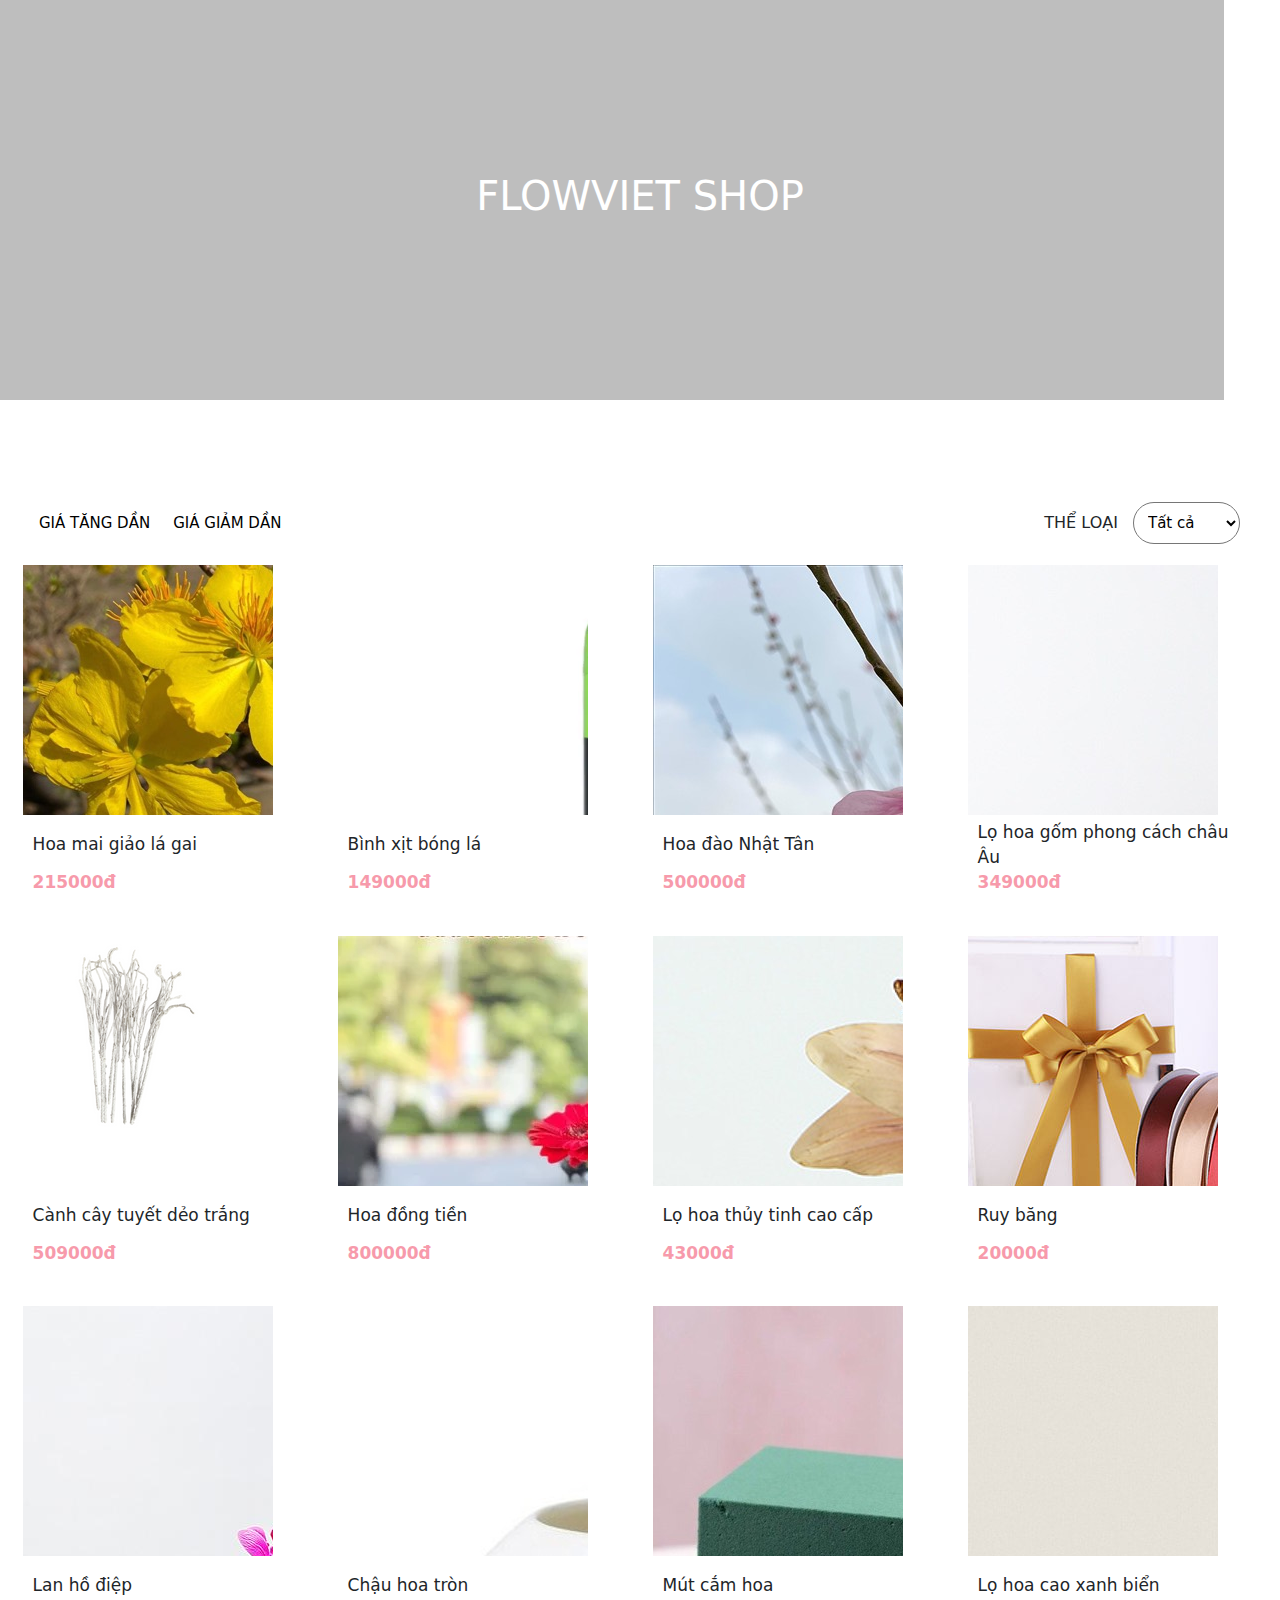
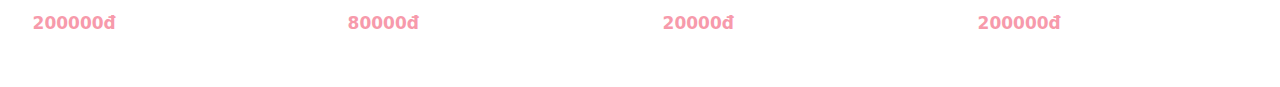
==== Shop/index.html @ 073242c7 "update" ====
<!DOCTYPE html>
<html lang="en">
  <head>
    <meta charset="UTF-8" />
    <meta http-equiv="X-UA-Compatible" content="IE=edge" />
    <meta name="viewport" content="width=device-width, initial-scale=1.0" />
    <title>FLOWVIET-shop</title>
    <!-- Bootstrap -->
    <link
      rel="stylesheet"
      href="https://cdn.jsdelivr.net/npm/bootstrap@5.3.0-alpha1/dist/css/bootstrap.min.css"
    />
    <!-- Style -->
    <link rel="stylesheet" href="./index.css">
  </head>
  <body>
    <div id="elementor" class="d-flex align-items-center justify-content-center">
      <div id="elementor-overlay">
      </div>
      <h1>FLOWVIET SHOP</h1>
    </div>
    <div class="tool-bar">
      <div>
        <button id="asc" class="text-uppercase">Giá tăng dần</button>
        <button id="desc" class="text-uppercase">Giá giảm dần</button>
      </div>
      <div class="catagories">
        <label for="filter" class="text-uppercase">Thể loại</label>
        <select id="filter">
          <option value="all">Tất cả</option>
          <option value="flower">Hoa</option>
          <option value="vase">Lọ hoa</option>
          <option value="accessories">Phụ kiện</option>
        </select>
      </div>
    </div>
    <ul id="products-list">
      <!-- Render bằng JS ở đây -->
    </ul>

    <!-- Javascript -->
    <script src="https://cdn.jsdelivr.net/npm/bootstrap@5.3.0-alpha1/dist/js/bootstrap.bundle.min.js"></script>
    <script src="index.js"></script>
  </body>
</html>
---- Shop/index.css ----
* {
  box-sizing: border-box;
}

body {
  margin: 0px;
  padding: 0px;
}

#elementor {
  background-image: url(https://n.foxdsgn.com/floreal/wp-content/uploads/2020/06/shop_banneg_bg.jpg);
  background-position: center center;
  background-repeat: no-repeat;
  background-size: cover;
  padding: 200px 15px 200px 15px;
  font-size: 60px;
  text-align: center;
  align-self: center;
}

#elementor-overlay {
  background-color: #272727;
  opacity: 0.3;
  height: 400px;
  width: 1224px;
  top: 0;
  left: 0;
  position: absolute;
}

#elementor > h1 {
  position: absolute;
  z-index: 1;
  color: white;
}

.tool-bar {
  display: flex;
  align-items: center;
  justify-content: space-between;
  margin: 100px 20px 20px 20px;
  padding: 10px;
  height: 45px;
  border-radius: 7px;
}

#asc,
#desc {
  margin: 0px 5px;
  padding: 4px;
  height: 30px;
  background-color: transparent;
  border: none;
  font-size: 15px;
  transform: 2s;
}

#asc:hover,
#desc:hover {
  color: #f79aab;
  font-weight: 500;
}

.catagories {
  margin-right: 10px;
}

label {
  margin-right: 10px;
}

select {
  height: auto !important;
  padding: 10px;
  height: 33px;
  border-radius: 90px;
  font-size: 15px;
  background-color: transparent;
}


#products-list {
  margin: 10px;
  padding: 0px;
  max-width: 100%;
  display: flex;
  justify-content: space-around;
  flex-direction: row;
  flex-wrap: wrap;
}

.product {
  display: flex;
  flex-direction: column;
  width: 23%;
  height: max-content;
  margin-bottom: 20px;
  border-radius: 5px;
}



.product-img {
  width: 250px;
  height: 250px;
  object-fit: cover;
  margin-bottom: 10px;
  justify-self: center;
  transition: 0.5s;
}

img:hover {
  transform: scale(1.1);
}

.product-name {
  margin-bottom: 5px;
  padding: 0px 10px;
  font-size: 17px;
  display: flex;
  align-items: center;
  height: 40px;
}

.product-name:hover {
  font-weight: 500;
}

.product-price {
  font-size: 17px;
  font-weight: bold;
  margin-bottom: 20px;
  padding: 0px 10px;
  color: #f79aab;
}
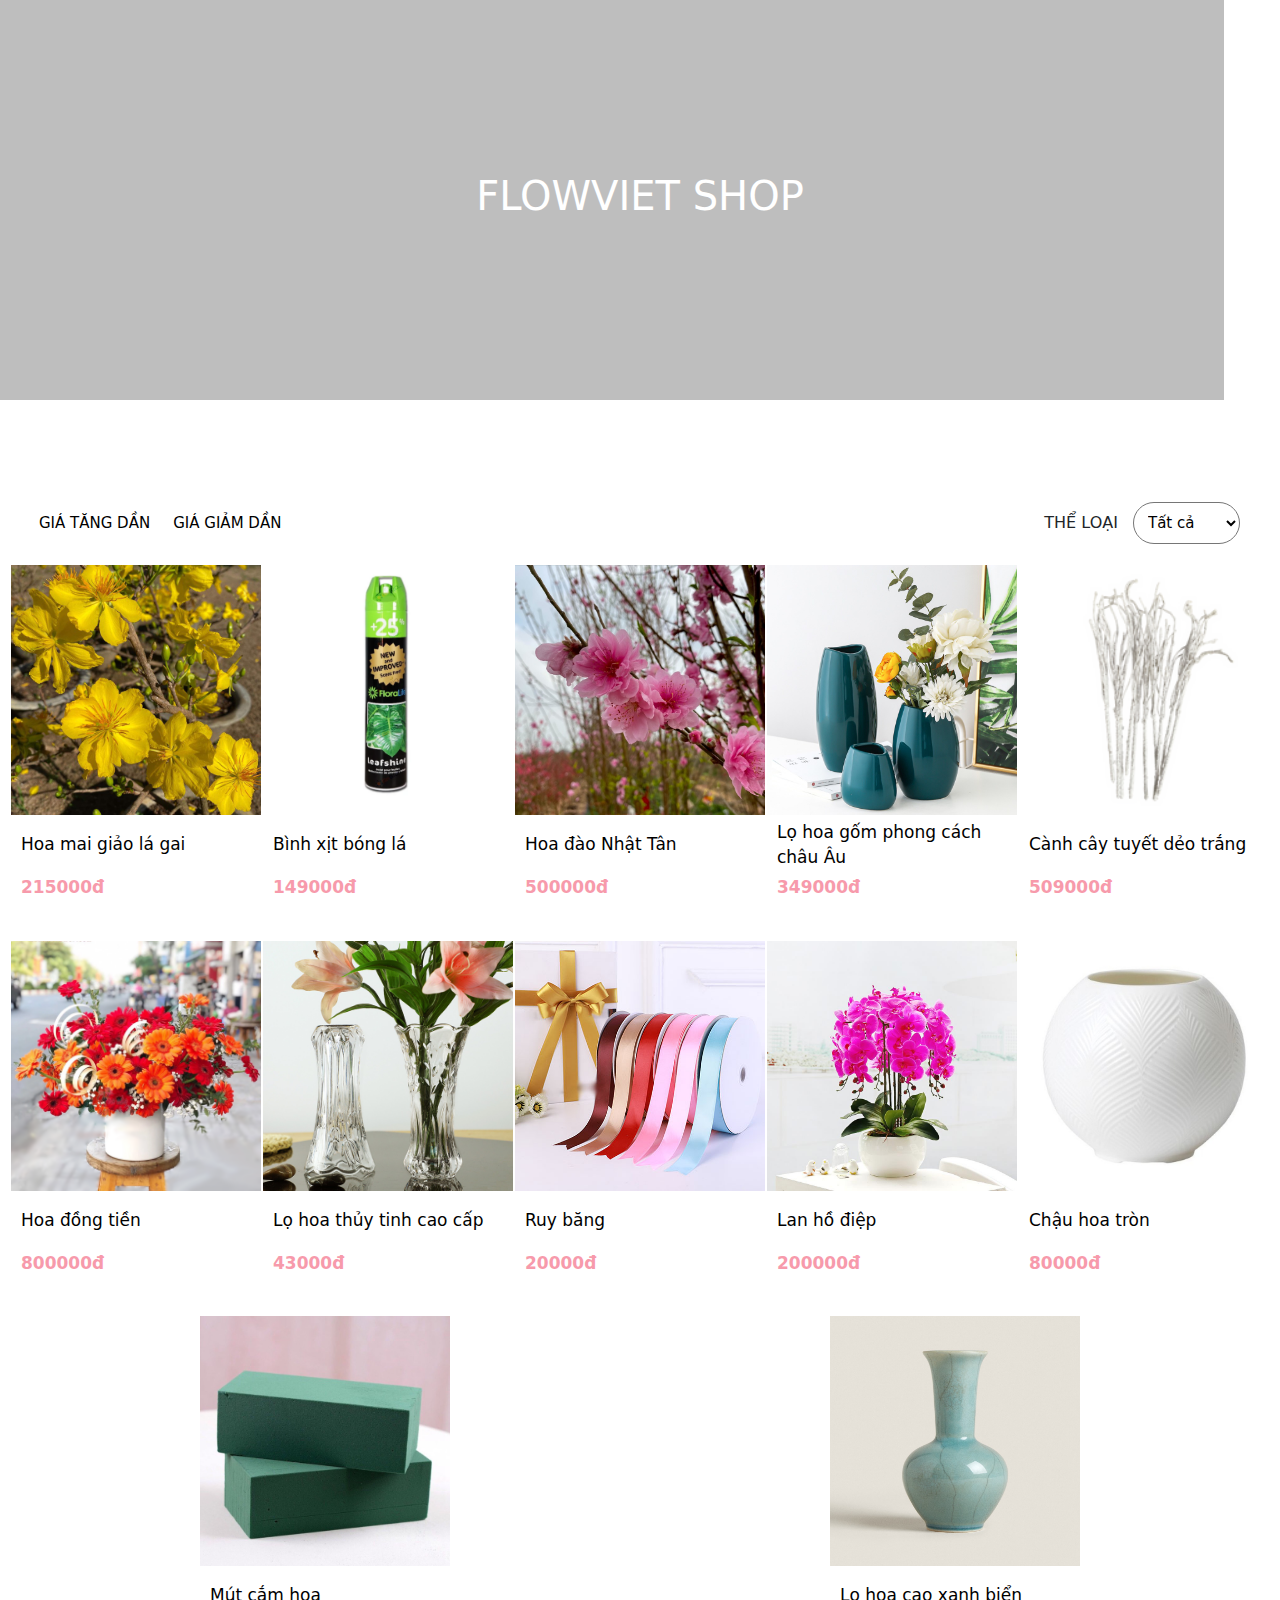
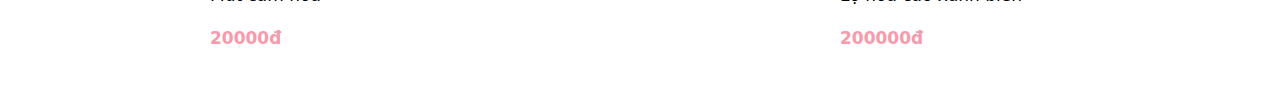
==== commit 31acbcb5: "done shop page" ====
--- a/Shop/index.html
+++ b/Shop/index.html
@@ -11,12 +11,16 @@
       href="https://cdn.jsdelivr.net/npm/bootstrap@5.3.0-alpha1/dist/css/bootstrap.min.css"
     />
     <!-- Style -->
-    <link rel="stylesheet" href="./index.css">
+    <link rel="stylesheet" href="./index.css" />
+    <!-- Jquery -->
+    <script src="https://code.jquery.com/jquery-3.6.3.slim.min.js"></script>
   </head>
   <body>
-    <div id="elementor" class="d-flex align-items-center justify-content-center">
-      <div id="elementor-overlay">
-      </div>
+    <div
+      id="elementor"
+      class="d-flex align-items-center justify-content-center"
+    >
+      <div id="elementor-overlay"></div>
       <h1>FLOWVIET SHOP</h1>
     </div>
     <div class="tool-bar">
--- a/Shop/index.css
+++ b/Shop/index.css
@@ -55,6 +55,11 @@
   transform: 2s;
 }
 
+#asc,
+#desc:focus-visible {
+  outline: none;
+}
+
 #asc:hover,
 #desc:hover {
   color: #f79aab;
@@ -78,7 +83,6 @@
   background-color: transparent;
 }
 
-
 #products-list {
   margin: 10px;
   padding: 0px;
@@ -92,37 +96,40 @@
 .product {
   display: flex;
   flex-direction: column;
-  width: 23%;
+  width: 250px;
   height: max-content;
-  margin-bottom: 20px;
+  margin-bottom: 40px;
   border-radius: 5px;
 }
 
-
+.overflow-hidden {
+  width: 250px;
+  height: 250px;
+}
 
 .product-img {
   width: 250px;
   height: 250px;
   object-fit: cover;
   margin-bottom: 10px;
-  justify-self: center;
-  transition: 0.5s;
-}
-
-img:hover {
-  transform: scale(1.1);
+  transition: all 0.3s ease;
 }
 
 .product-name {
-  margin-bottom: 5px;
+  margin: 10px 0 10px 0;
   padding: 0px 10px;
   font-size: 17px;
   display: flex;
   align-items: center;
   height: 40px;
+  text-decoration: none;
+  color: black;
+}
+.product:hover .product-img {
+  transform: scale(1.1);
 }
 
-.product-name:hover {
+.product:hover .product-name {
   font-weight: 500;
 }
 
